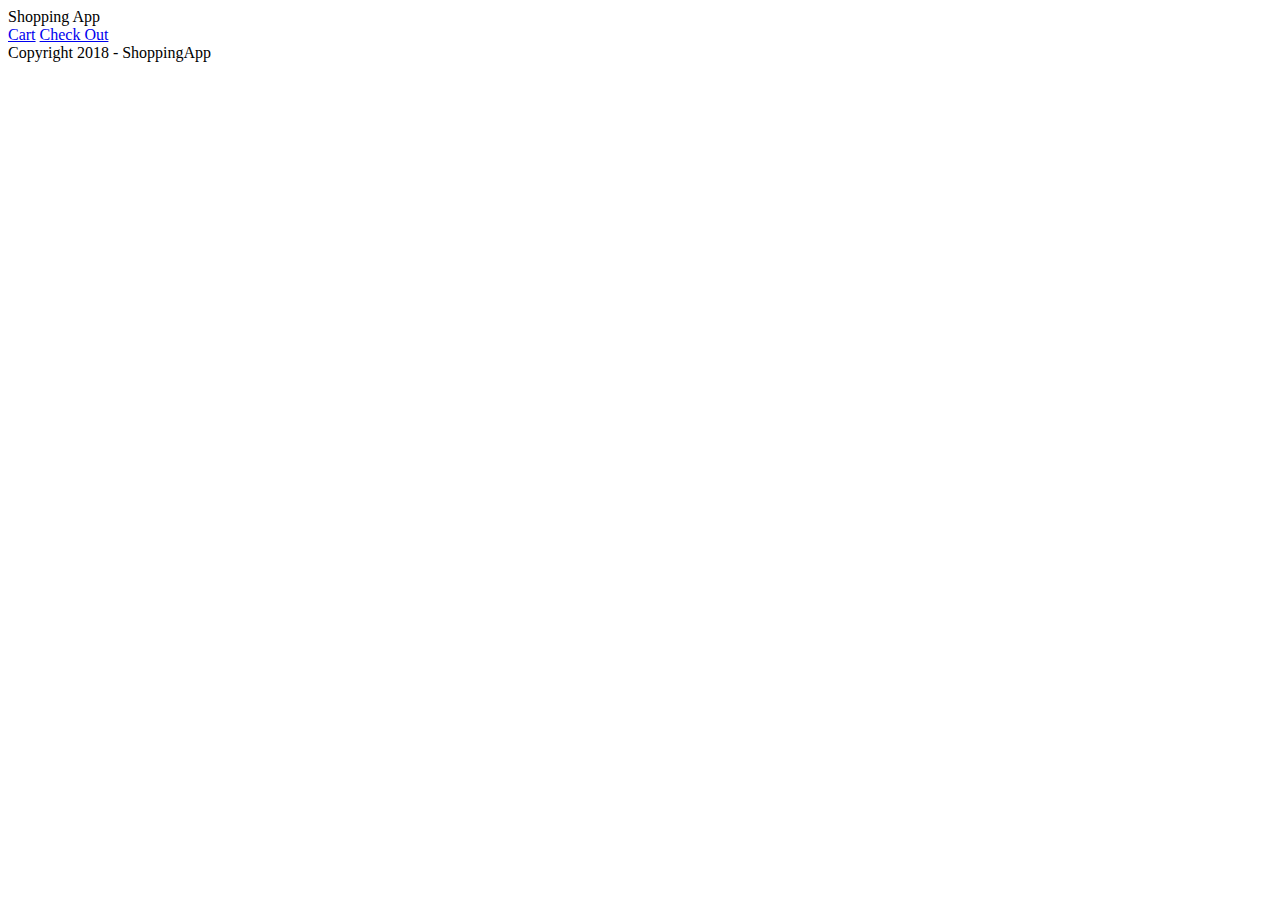
==== index.html @ 0da9138e "Changes" ====
<!DOCTYPE>
<html>
<head>



</head>

<body>
    <div id="container">
    <header>
    Shopping App


    </header>
    <div>
        <nav>
            <a href="cart.html">Cart</a>
            <a href="checkout.html">Check Out</a>
        </nav>




    </div>
    <footer>
    Copyright 2018 - ShoppingApp
    </footer>
    </div>




</body>





</html>
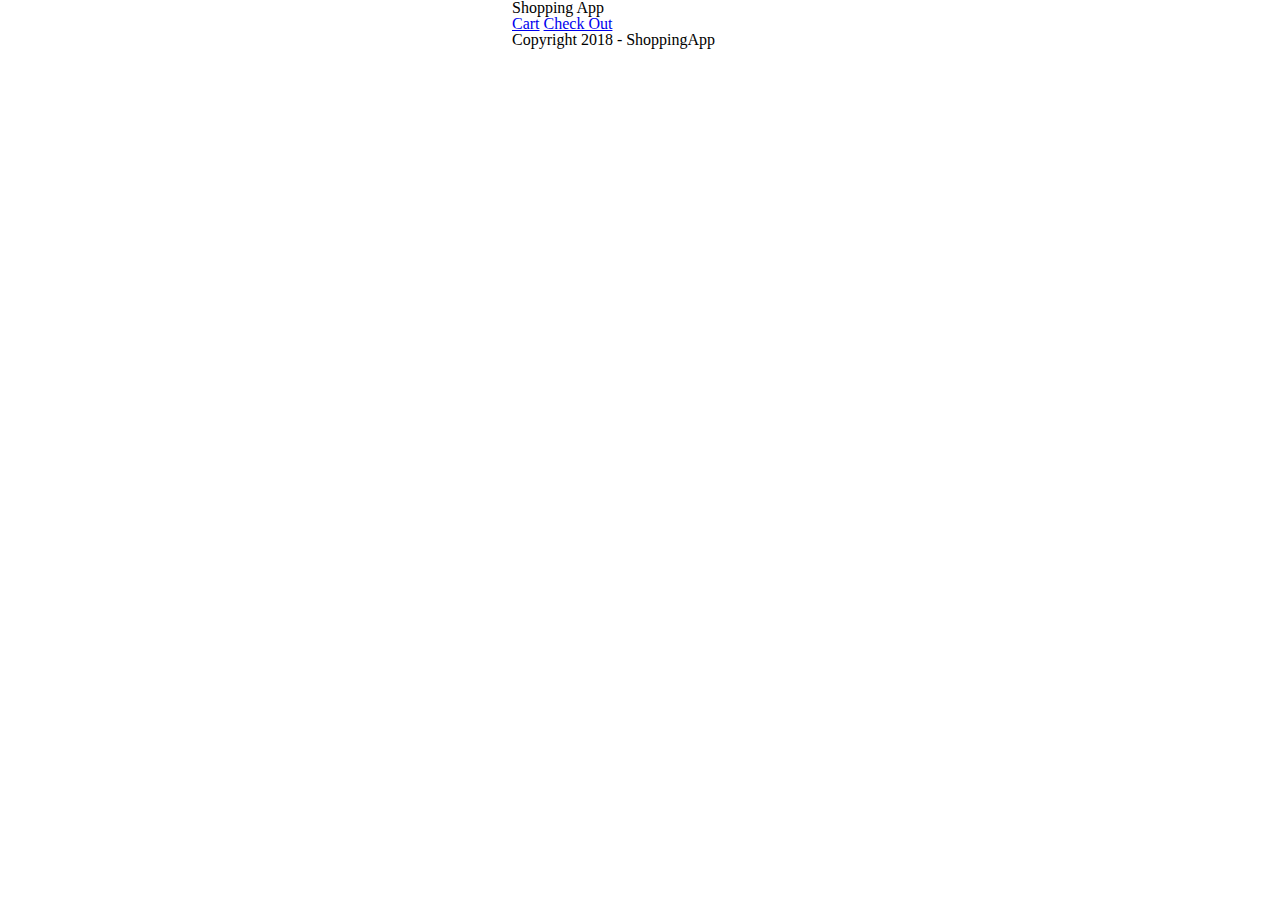
==== commit cff65a7f: "Changes" ====
--- a/index.html
+++ b/index.html
@@ -1,7 +1,9 @@
 <!DOCTYPE>
 <html>
 <head>
-
+<link rel="stylesheet" type="text/css" href="reset.css">
+<link rel="stylesheet" type="text/css" href="style.css">
+<link rel="stylesheet" type="text/css" href="nav.css">
 
 
 </head>
--- a/style.css
+++ b/style.css
@@ -0,0 +1,17 @@
+#img1 {
+    border-width: 10px;
+    border-color: black;
+    border-style: solid;
+    width: 10%;
+ }
+ 
+ #img2{
+    border-width: 10px;
+    border-color: black;
+    border-style: solid;
+    width: 10%;
+ }
+ 
+ #container{
+    margin-left: 40%;
+ }--- a/nav.css
+++ b/nav.css
@@ -0,0 +1,17 @@
+ul{
+    list-style-type: none;
+    margin: 0;
+    padding: 0;
+ }
+ 
+ li a{
+    display: block;
+    width: 100px;
+    background-color: gray;
+    padding: 16px;
+ }
+ 
+ li a:hover{
+    background-color: green;
+    color: red;
+ }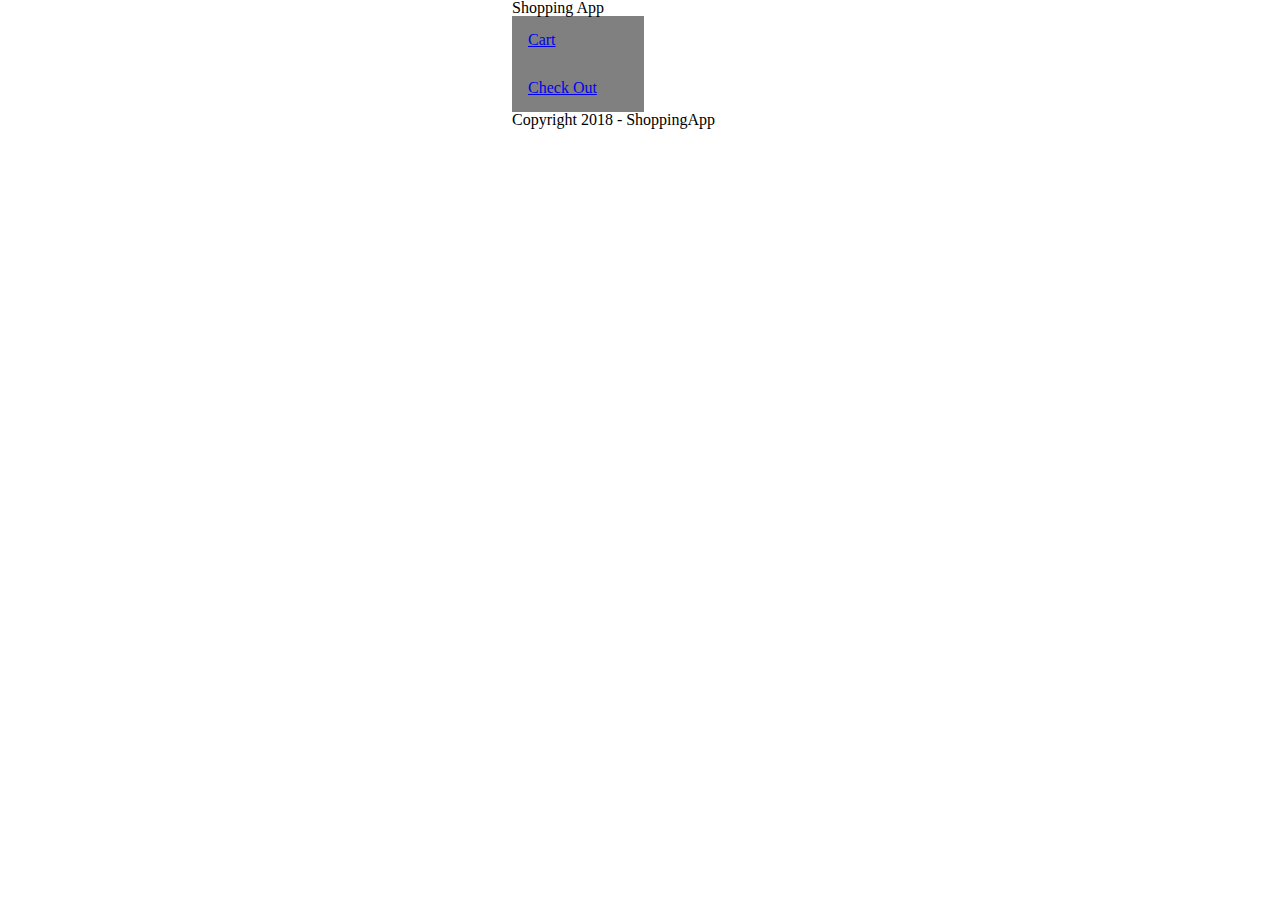
==== commit 3481dd56: "Changes" ====
--- a/index.html
+++ b/index.html
@@ -17,8 +17,14 @@
     </header>
     <div>
         <nav>
+            <ul>
+            <li>
             <a href="cart.html">Cart</a>
+            </li>
+            <li>
             <a href="checkout.html">Check Out</a>
+            </li>
+            </ul>
         </nav>
 
 
